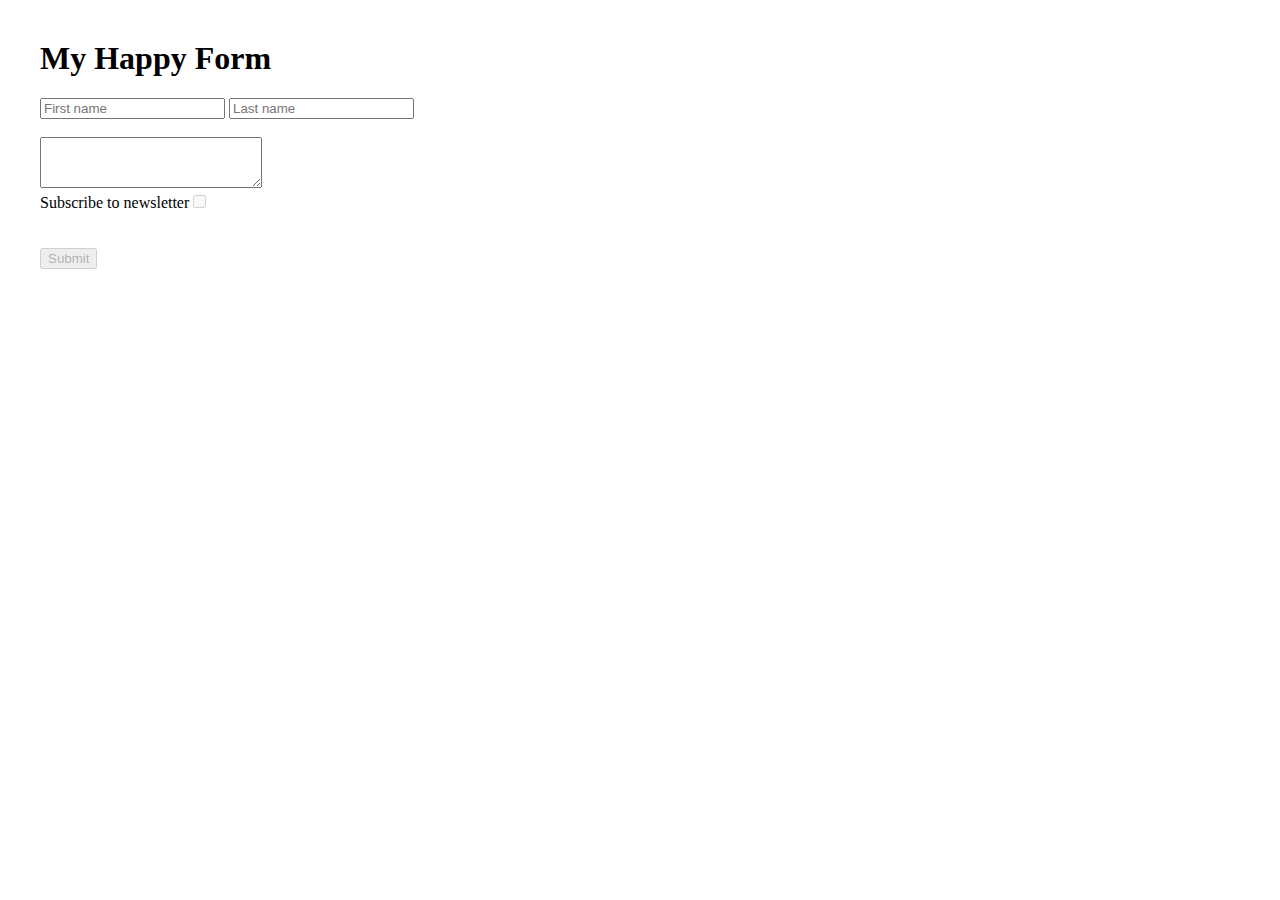
==== form1-async/index.html @ c768cba4 "adding form3-articlesNY" ====
<!DOCTYPE html>
<html lang="en">
  <head>
    <meta charset="UTF-8" />
    <meta name="viewport" content="width=device-width, initial-scale=1.0" />
    <title>My Happy Form</title>
    <link rel="stylesheet" href="./styles.css" />
  </head>
  <body>
    <div>
      <h1>My Happy Form</h1>
      <input type="text" class="js-name" placeholder="First name" />
      <input type="text" class="js-lastName" placeholder="Last name" /> <br />
      <br/>

      <textarea name="" id="comment-input" cols="25" rows="3"></textarea> <br/>
      <label>Subscribe to newsletter</label><input id="myCheck" type="checkbox" /><br />
      <input type="text" class="js-inputEmail" placeholder="Enter your email" />
      <br/><br/>

      <button onclick="
         fetchData();
      " class="js-submitButton">Submit</button>
      <br>
    </div>

    <script src="./index.js"></script>
  </body>
</html>
---- form1-async/styles.css ----
body{
  margin: 40px;
}
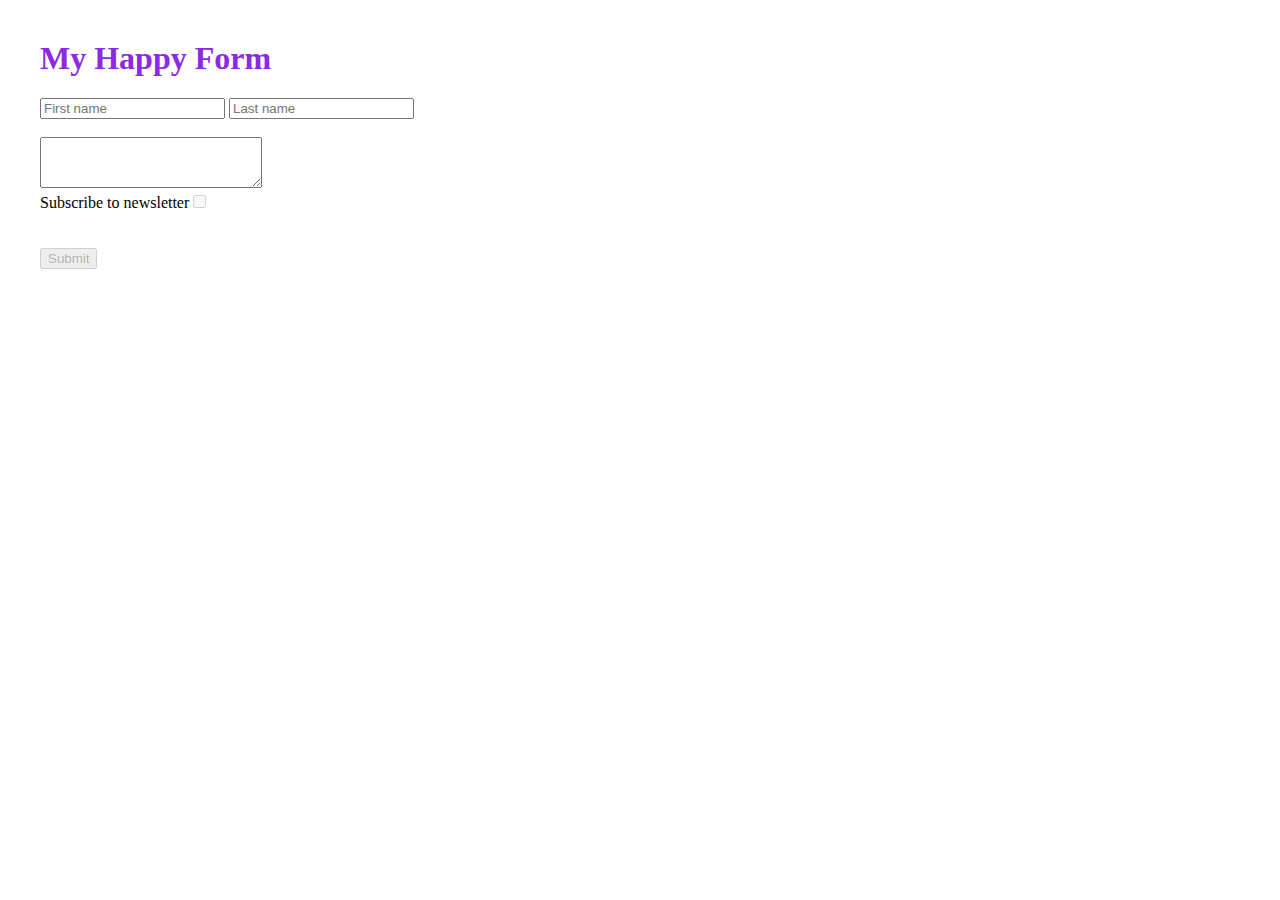
==== commit f6da8c99: "refactor" ====
--- a/form1-async/index.html
+++ b/form1-async/index.html
@@ -8,7 +8,7 @@
   </head>
   <body>
     <div>
-      <h1>My Happy Form</h1>
+      <h1 class="cs-title" >My Happy Form</h1>
       <input type="text" class="js-name" placeholder="First name" />
       <input type="text" class="js-lastName" placeholder="Last name" /> <br />
       <br/>
--- a/form1-async/styles.css
+++ b/form1-async/styles.css
@@ -1,3 +1,9 @@
 body{
   margin: 40px;
+}
+.cs-title{
+  color: blueviolet;
+}
+.css-mjsSuccessful{
+  color: rgb(83, 13, 149);
 }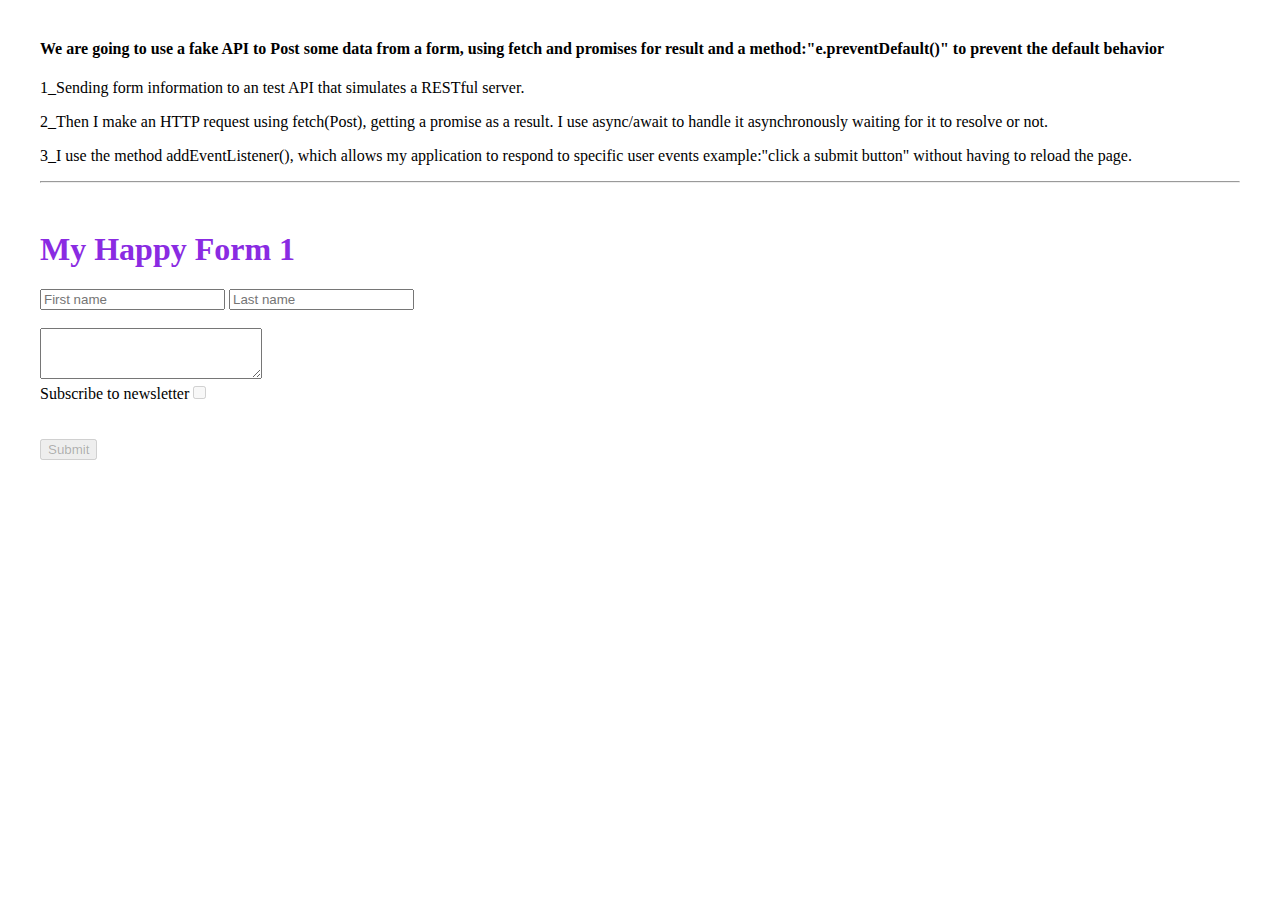
==== commit 12a0db14: "describing the development process" ====
--- a/form1-async/index.html
+++ b/form1-async/index.html
@@ -3,27 +3,36 @@
   <head>
     <meta charset="UTF-8" />
     <meta name="viewport" content="width=device-width, initial-scale=1.0" />
-    <title>My Happy Form</title>
+    <title>My Happy Form 1</title>
     <link rel="stylesheet" href="./styles.css" />
   </head>
   <body>
     <div>
-      <h1 class="cs-title" >My Happy Form</h1>
+    <h4>We are going to use a fake API to Post some data from a form, using fetch and promises for result and a method:"e.preventDefault()" to prevent the default behavior</h4>
+    <p>1_Sending form information to an test API that simulates a RESTful server.</p>
+    <p>2_Then I make an HTTP request using fetch(Post), getting a promise as a result. I use async/await to handle it asynchronously waiting for it to resolve or not.</p>
+    <p>3_I use the method addEventListener(), which allows my application to respond to specific user events example:"click a submit button" without having to reload the page.</p>
+    <hr>
+    </div>
+    
+    <div>
+      <br>
+      <h1 class="cs-title" >My Happy Form 1</h1>
       <input type="text" class="js-name" placeholder="First name" />
       <input type="text" class="js-lastName" placeholder="Last name" /> <br />
       <br/>
-
+      
       <textarea name="" id="comment-input" cols="25" rows="3"></textarea> <br/>
       <label>Subscribe to newsletter</label><input id="myCheck" type="checkbox" /><br />
       <input type="text" class="js-inputEmail" placeholder="Enter your email" />
       <br/><br/>
-
+      
       <button onclick="
          fetchData();
       " class="js-submitButton">Submit</button>
       <br>
     </div>
-
+    
     <script src="./index.js"></script>
   </body>
 </html>
